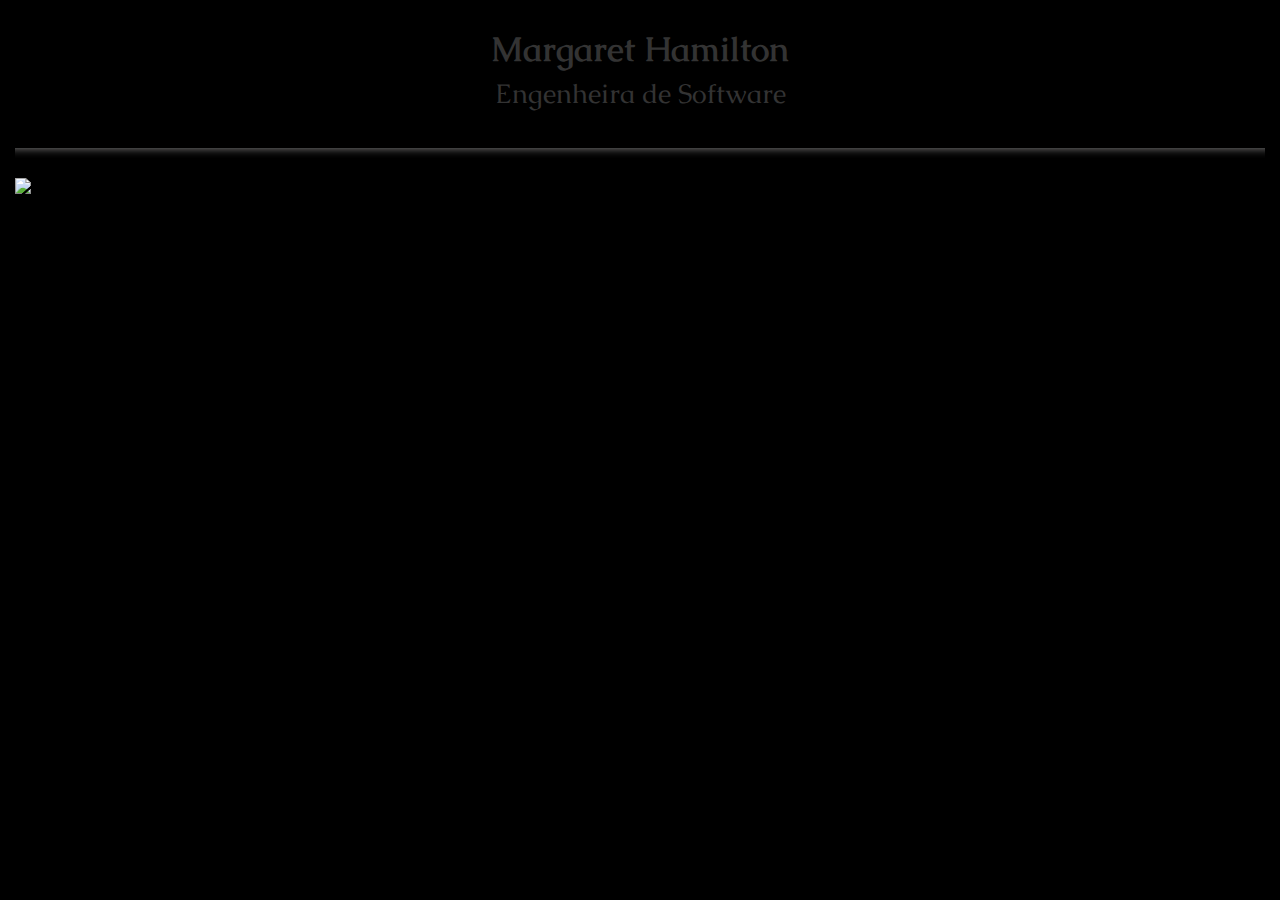
==== index.html @ 1e98ab18 "conteudo descritivo" ====
<!DOCTYPE html>
<html lang="en">

<head>
    <!-- metadados -->
    <meta charset="UTF-8">
    <meta http-equiv="X-UA-Compatible" content="IE=edge">
    <meta name="viewport" content="width=device-width, initial-scale=1.0">

    <!-- titulo -->
    <title>Margaret Hamilton - Tribute Page</title>

    <!-- estilização -->
    <link rel="stylesheet" href="assets/css/style.css">
    <link rel="stylesheet" href="assets/css/header.css">
    <link rel="stylesheet" href="assets/css/tribute-info.css">
    <link href="https://fonts.googleapis.com/css?family=Caudex:400,700|Rammetto+One" rel="stylesheet">
    <!-- <script defer src="https://cdn.freecodecamp.org/testable-projects-fcc/v1/bundle.js"></script> -->
</head>

<body>
    <main id="main">

        <!-- ||CABEÇALHO|| -->
        <header class="header">
            <h2 id="title">Margaret Hamilton</h2>
            <span>Engenheira de Software</span>
        </header>
        <hr id="hr">

        <!-- ||SEÇÃO HOMENAGEM-INFO|| -->
        <section id="tribute-info">

            <!-- imagem -->
            <figure id="img-div">
                <img id="image" src="assets/img/margaret-hamilton.jpg"
                    alt="Photo of Margaret Hamilton in black and white">
                <figcaption id="img-caption">Margaret Elaine Heafield. Nasceu em Paoli, Estados Unidos, 17 de agosto de
                    1936
                </figcaption>
            </figure>

            <!-- conteúdo descritivo -->
            <div id="descriptive-content">

                <!-- introdução -->
                <p>
                    Nós podemos dizer sem sombra de dúvidas, que ela é uma mulher que teve uma vida incrível.
                    Essa cientista da computação americana, foi uma das primeiras pessoas programadoras de software de
                    computador; ela ajudou a escrever o código para o comando e os módulos
                    lunares usados nas missões Apollo à Lua no final dos anos 1960 e início dos anos 1970.
                </p>

                <!-- subtitulo de lista não ordenada -->
                <h4>Alguns fatos sobre ela:</h4>
                <!-- lista não ordenada -->
                <ul id="list-div">
                    <li>Graças a sua filha pequena, Lauren, Margaret corrigiu um "bug" que poderia ser um grave problema
                    </li>
                    <li>O trabalho de Margaret Hamilton evitou que o pouso na lua da Apollo 11 fosse abortado</li>
                    <li>Margaret Hamilton é creditada por ter criado o termo "engenharia de software"</li>
                    <li>Em 1986, ela fundou sua própria empresa, a Hamilton Technologies Inc com sede em Cambridge,
                        Massachusetts</li>
                    <li>Em 2003, ganhou o prêmio NASA Exceptional Space Act Award; prêmio que incluiu US$37.200, a maior
                        soma dada a um indivíduo na história da NASA</li>
                    <li>Em 2016, recebeu a Medalha Presidencial da Liberdade pelo presidente dos Estados Unidos Barack
                        Obama, a maior honraria civil dos Estados Unidos</li>
                </ul>

                <!-- citação -->
                <blockquote-reverse>
                    <em>"Nossos astronautas não tinham muito tempo, mas felizmente tinham Margaret
                        Hamilton" ~ Barack Obama
                    </em>
                </blockquote-reverse>
            </div>
        </section>
    </main>
</body>

</html>
---- assets/css/style.css ----
/* Default */
* {
    box-sizing: border-box;
    text-decoration: none;
    margin: 0;
    padding: 0;
}
html {
    font-size: 62.5%; /* 10px root */
}
body {
    width: 100%;
    min-height: 100vh;
    text-rendering: optimizeLegibility;
    background-color: #000;
    padding: 18px 15px 0px 15px;
}
#container-main {
    width: 100%;
    min-height: 100vh;
    max-height: 2500px;
    background-color: #eeeeee;
    border-radius: 5px;
    padding: 30px 15px;
}





/* |||RESPONSIVIDADE||| */
 /* Extra small devices (phones, 600px and down) */
 @media only screen and (max-width: 600px) {}

 /* Small devices (portrait tablets and large phones, 600px and up) */
 @media only screen and (min-width: 600px) {}
 
 /* Medium devices (landscape tablets, 768px and up) */
 @media only screen and (min-width: 768px) {}
 
 /* Large devices (laptops/desktops, 992px and up) */
 @media only screen and (min-width: 992px) {}
 
 /* Extra large devices (large laptops and desktops, 1200px and up) */
 @media only screen and (min-width: 1200px) {}
---- assets/css/header.css ----
/* ||CABEÇALHO|| */
.header {
    display: flex;
    flex-direction: column;
    align-items: center;
    justify-content: space-evenly;
    width: 100%;
    min-height: 110px;
}
.header > h2 {
    width: 100%;
    height: 36px;
    font-family: 'Caudex', serif;
    text-align: center;
    font-size: 3.4rem;
    font-weight: bold;
    color: #333333;
    line-height: 1.1;
}
.header > span {
    width: 100%;
    height: 36px;
    font-family: 'Caudex', serif;
    text-align: center;
    font-size: 2.7rem;
    font-weight: 500;
    color: #333333;
    line-height: 1.1;
}
#hr {
    height: 10px;
    border: 0;
    box-shadow: 0 10px 10px -10px #8c8b8b inset;
    margin-top: 20px;
    margin-bottom: 20px;
}
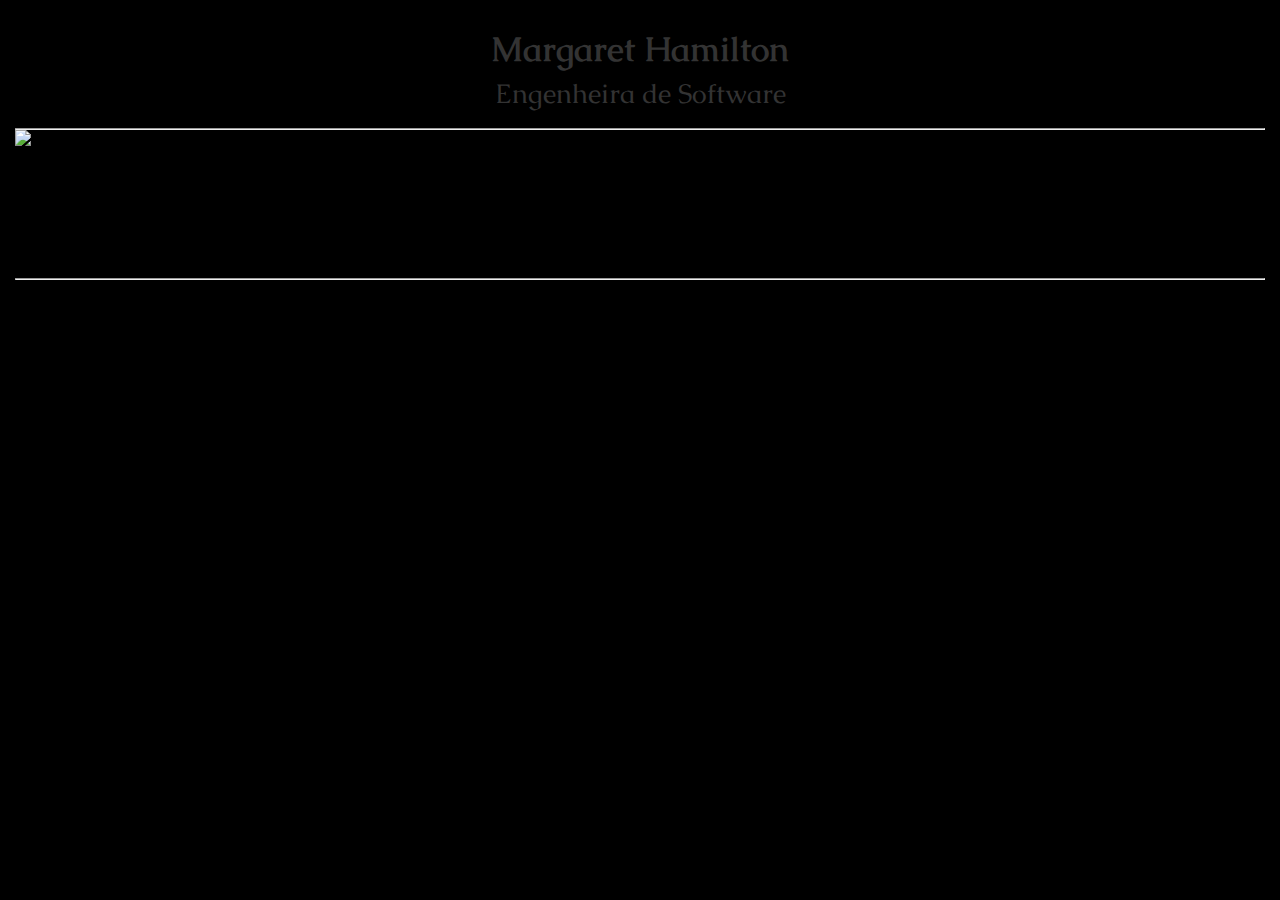
==== commit 5990032b: "responsividade" ====
--- a/index.html
+++ b/index.html
@@ -14,6 +14,7 @@
     <link rel="stylesheet" href="assets/css/style.css">
     <link rel="stylesheet" href="assets/css/header.css">
     <link rel="stylesheet" href="assets/css/tribute-info.css">
+    <link rel="stylesheet" href="assets/css/responsiveness.css">
     <link href="https://fonts.googleapis.com/css?family=Caudex:400,700|Rammetto+One" rel="stylesheet">
     <!-- <script defer src="https://cdn.freecodecamp.org/testable-projects-fcc/v1/bundle.js"></script> -->
 </head>
@@ -26,7 +27,7 @@
             <h2 id="title">Margaret Hamilton</h2>
             <span>Engenheira de Software</span>
         </header>
-        <hr id="hr">
+        <hr class="hr">
 
         <!-- ||SEÇÃO HOMENAGEM-INFO|| -->
         <section id="tribute-info">
@@ -67,15 +68,17 @@
                         Obama, a maior honraria civil dos Estados Unidos</li>
                 </ul>
 
+                
                 <!-- citação -->
-                <blockquote-reverse>
+                <br><blockquote-reverse>
                     <em>"Nossos astronautas não tinham muito tempo, mas felizmente tinham Margaret
                         Hamilton" ~ Barack Obama
                     </em>
-                </blockquote-reverse>
+                </blockquote-reverse><br>
             </div>
         </section>
+        <hr class="hr">
+
     </main>
 </body>
-
 </html>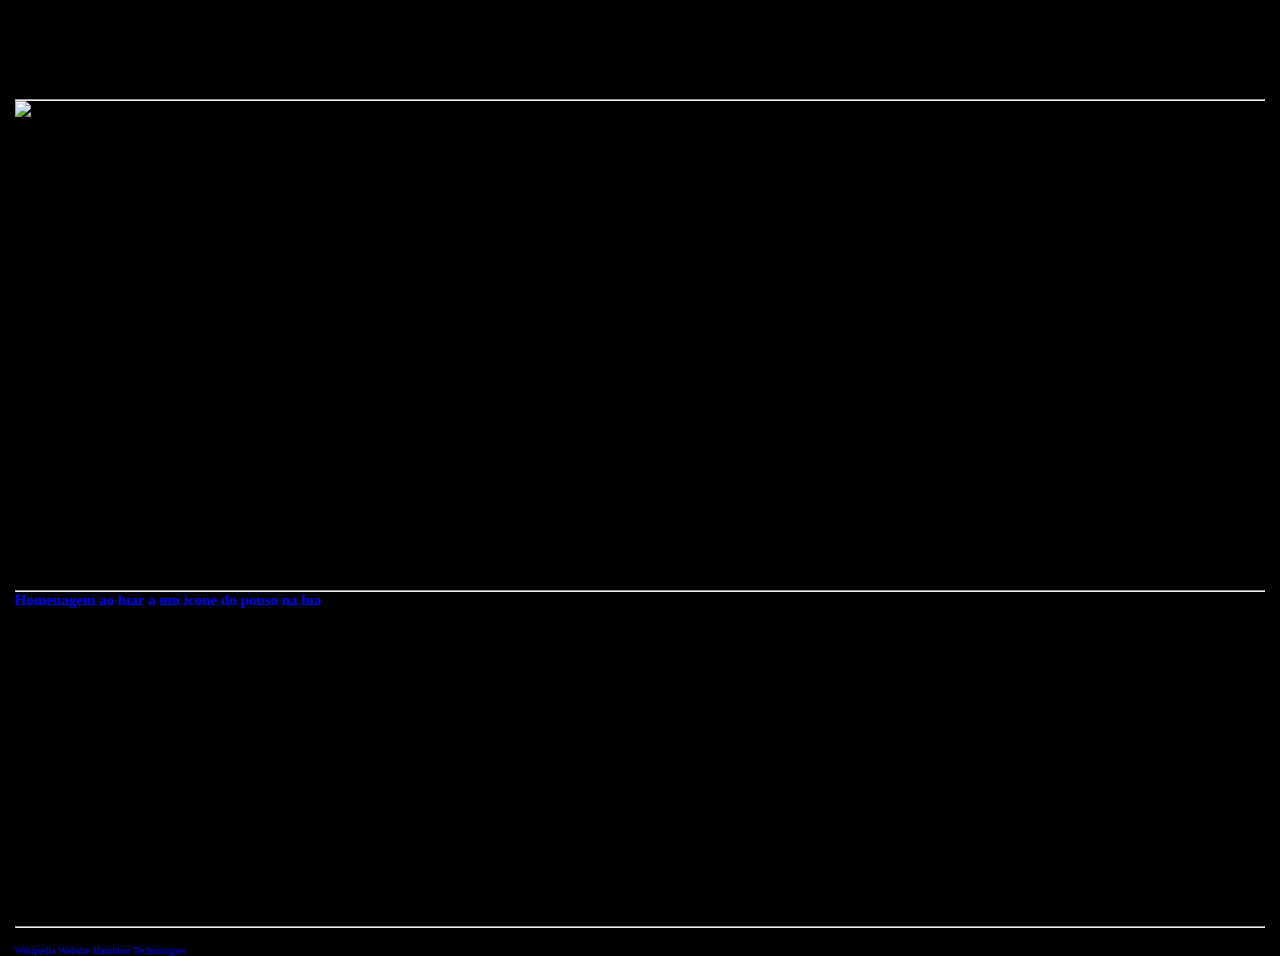
==== commit c0c4ca55: "more-info" ====
--- a/index.html
+++ b/index.html
@@ -14,7 +14,8 @@
     <link rel="stylesheet" href="assets/css/style.css">
     <link rel="stylesheet" href="assets/css/header.css">
     <link rel="stylesheet" href="assets/css/tribute-info.css">
-    <link rel="stylesheet" href="assets/css/responsiveness.css">
+    <link rel="stylesheet" href="assets/css/tribute-ref.css">
+    <link rel="stylesheet" href="assets/css/responsive.css">
     <link href="https://fonts.googleapis.com/css?family=Caudex:400,700|Rammetto+One" rel="stylesheet">
     <!-- <script defer src="https://cdn.freecodecamp.org/testable-projects-fcc/v1/bundle.js"></script> -->
 </head>
@@ -23,7 +24,7 @@
     <main id="main">
 
         <!-- ||CABEÇALHO|| -->
-        <header class="header">
+        <header id="header">
             <h2 id="title">Margaret Hamilton</h2>
             <span>Engenheira de Software</span>
         </header>
@@ -41,21 +42,22 @@
                 </figcaption>
             </figure>
 
-            <!-- conteúdo descritivo -->
-            <div id="descriptive-content">
+            <!-- descrição -->
+            
 
-                <!-- introdução -->
-                <p>
-                    Nós podemos dizer sem sombra de dúvidas, que ela é uma mulher que teve uma vida incrível.
-                    Essa cientista da computação americana, foi uma das primeiras pessoas programadoras de software de
-                    computador; ela ajudou a escrever o código para o comando e os módulos
-                    lunares usados nas missões Apollo à Lua no final dos anos 1960 e início dos anos 1970.
+                <!-- p-introdução -->
+                <p id="subject">
+                    Nós podemos dizer sem sombra de dúvidas, que Margaret Heafield Hamilton, era uma mulher que tinha
+                    uma vida interessante. Essa cientista da computação americana, foi uma das primeiras pessoas
+                    programadoras de software de computador; ela ajudou a escrever o código para o comando e os módulos
+                    lunares usados nas missões Apollo (A Apollo 11 foi a missão que permitiu aos astronautas pisar, pela
+                    primeira vez, no solo lunar) à Lua no final dos anos 1960 e início dos anos 1970. Ela também foi uma das desenvolvedoras dos conceitos de computação paralela, priority scheduling, teste de sistema e capacidade de decisão com integração humana, tais como mostradores de prioridade – que se tornariam o fundamento do design de software utraconfiável.
                 </p>
 
-                <!-- subtitulo de lista não ordenada -->
-                <h4>Alguns fatos sobre ela:</h4>
                 <!-- lista não ordenada -->
                 <ul id="list-div">
+                    <h4 id="title-ul">Alguns fatos sobre ela:</h4>
+
                     <li>Graças a sua filha pequena, Lauren, Margaret corrigiu um "bug" que poderia ser um grave problema
                     </li>
                     <li>O trabalho de Margaret Hamilton evitou que o pouso na lua da Apollo 11 fosse abortado</li>
@@ -68,17 +70,46 @@
                         Obama, a maior honraria civil dos Estados Unidos</li>
                 </ul>
 
-                
+
                 <!-- citação -->
-                <br><blockquote-reverse>
+                <br>
+                <blockquote-reverse id="blockquote">
                     <em>"Nossos astronautas não tinham muito tempo, mas felizmente tinham Margaret
                         Hamilton" ~ Barack Obama
                     </em>
                 </blockquote-reverse><br>
-            </div>
+            
         </section>
         <hr class="hr">
 
+        <!-- ||SEÇÃO HOMENAGEM-REFERÊNCIAS|| -->
+        <section id="tribute-ref">
+            <!-- titulo -->
+            <div id="tribute-ref__title">
+                <h2><a href="https://blog.google/products/maps/margaret-hamilton-apollo-11-tribute/" target="_blank">Homenagem ao luar a um ícone do pouso na lua</a></h2>
+            </div>
+
+            <!-- iframe - homenagem do google -->
+            <div id="tribute-ref__embed-item">
+                <iframe src="https://www.youtube.com/embed/B7CnVGtd1_Y" target="_blank" allowfullscreen="" width="660" height="315" frameborder="0"></iframe>
+            </div>
+            <hr class="hr">
+
+            <!-- referências -->
+            <div id="tribute-ref__more-info">
+                <h2>Para mais informações sobre Margaret Hamilton, visite as seguintes páginas:</h2>
+                
+                <span><a id="tribute-link" href="https://pt.wikipedia.org/wiki/Margaret_Hamilton_(cientista_da_computa%C3%A7%C3%A3o)" target="_blank">Wikipedia</a></span>
+                <span><a href="http://www.htius.com/" target="_blank">Website Hamilton Technologies</a></span>
+            </div>
+            
+        </section>
+
+        
+        
+
+<!-- <footer>Copyright [year] [fullname]</footer> -->
     </main>
 </body>
+
 </html>--- a/assets/css/responsive.css
+++ b/assets/css/responsive.css
@@ -0,0 +1,193 @@
+/* Extra small devices (phones, 600px and down) */
+/* @media only screen and (max-width: 600px) {} */
+
+/* Small devices (portrait tablets and large phones, 600px and up) */
+@media only screen and (min-width: 483px) and (max-width: 768px) {
+
+    /* ||CABEÇALHO|| */
+    #title {
+        font-size: 3.4rem;
+    }
+    #header > span {
+        font-size: 2.7rem;
+    }
+
+
+    /* ||SEÇÃO HOMENAGEM-INFO|| */
+    /* imagem */
+    #img-div {
+        width: 100%;
+        max-width: 100%;
+    }
+    #image {
+        display: block;
+        width: 100%;
+    }
+}
+
+/* Medium devices (landscape tablets, 768px and up) */
+@media only screen and (min-width: 768px) and (max-width: 891px) {
+
+    /* ||CABEÇALHO|| */
+    #title {
+        font-size: 3.4rem;
+    }
+    #header > span {
+        font-size: 2.7rem;
+    }
+
+    /* ||SEÇÃO HOMENAGEM-INFO|| */
+    #tribute-info {
+        display: flex;
+        flex-wrap: wrap;
+        align-items: flex-start;
+        justify-content: space-between;
+    }
+
+    /* imagem */
+    #img-div {
+        width: 50%;
+        max-width: 50%;
+        height: auto;
+    }
+    #image {
+        width: 100%;
+        max-height: 100%;
+    }
+
+    /* p-introdução */
+    #subject {
+        width: 48%;
+        height: auto;
+        font-size: calc(0.8rem + 1.1vw);
+        margin: 0;
+    }
+
+    /* citação */
+    #blockquote {
+        margin-top: 20px;
+    }
+}
+
+@media only screen and (min-width: 892px) and (max-width: 991px) {
+
+    /* ||CABEÇALHO|| */
+    #title {
+        font-size: 3.4rem;
+    }
+    #header > span {
+        font-size: 2.7rem;
+    }
+
+    /* ||SEÇÃO HOMENAGEM-INFO|| */
+    #tribute-info {
+        display: flex;
+        flex-wrap: wrap;
+        align-items: flex-start;
+        justify-content: space-between;
+    }
+
+    /* imagem */
+    #img-div {
+        width: 50%;
+        max-width: 50%;
+        height: auto;
+    }
+    #image {
+        width: 100%;
+        max-height: 100%;
+    }
+
+    /* p-introdução */
+    #subject {
+        width: 48%;
+        height: auto;
+        margin: 0;
+        font-size: calc(1rem + 1.1vw);
+    }
+
+    /* citação */
+    #blockquote {
+        margin-top: 20px;
+    }
+} 
+
+/* Large devices (laptops/desktops, 992px and up) */
+@media only screen and (min-width: 992px) {
+
+    /* ||CABEÇALHO|| */
+    #title {
+        font-size: 4rem;
+    }
+    #header > span {
+        font-size: 3rem;
+    }
+
+    /* ||SEÇÃO HOMENAGEM-INFO|| */
+    #tribute-info {
+        display: grid;
+        grid-template-columns: 1fr 2fr;
+        column-gap: 10px;
+        grid-template-rows: 1fr max-content max-content;
+        grid-template-areas: "image content" "content-list content-list" "content-blockquote content-blockquote";
+        align-items: flex-start;
+    }
+ 
+    /* imagem */
+    #img-div {
+        width: 100%;
+        max-width: 100%;
+        height: max-content;
+        max-height: 100%;
+    }
+    #image {
+        width: 100%;
+        max-height: 100%;
+    }
+
+    /* p-introdução */
+    #subject {
+        height: max-content;
+        padding: 0px 5px;
+        margin: 0;
+        font-size: calc(1rem + 1.2vw);
+    }
+
+    /* lista não ordenada */
+    #list-div {
+        grid-area: content-list;
+    }
+    #title-ul {
+        font-size: calc(0.7rem + 1.1vw);
+    }
+    #list-div > li {
+        font-size: calc(0.5rem + 1.1vw);
+    }
+
+    /* citação */
+    #blockquote {
+        grid-area: content-blockquote;
+        margin-top: 20px;
+    }
+}
+
+/* Extra large devices (large laptops and desktops, 1200px and up) */
+@media only screen and (min-width: 1200px) {
+
+        /* ||SEÇÃO HOMENAGEM-INFO|| */
+
+    /* p-introdução */
+    #subject {
+        height: max-content;
+        padding: 0px 5px;
+        margin: 0;
+    }
+
+    /* lista não ordenada */
+    #title-ul {
+        font-size: calc(0.7rem + 1.1vw);
+    }
+    #list-div > li {
+        font-size: calc(0.5rem + 1.1vw);
+    }
+}